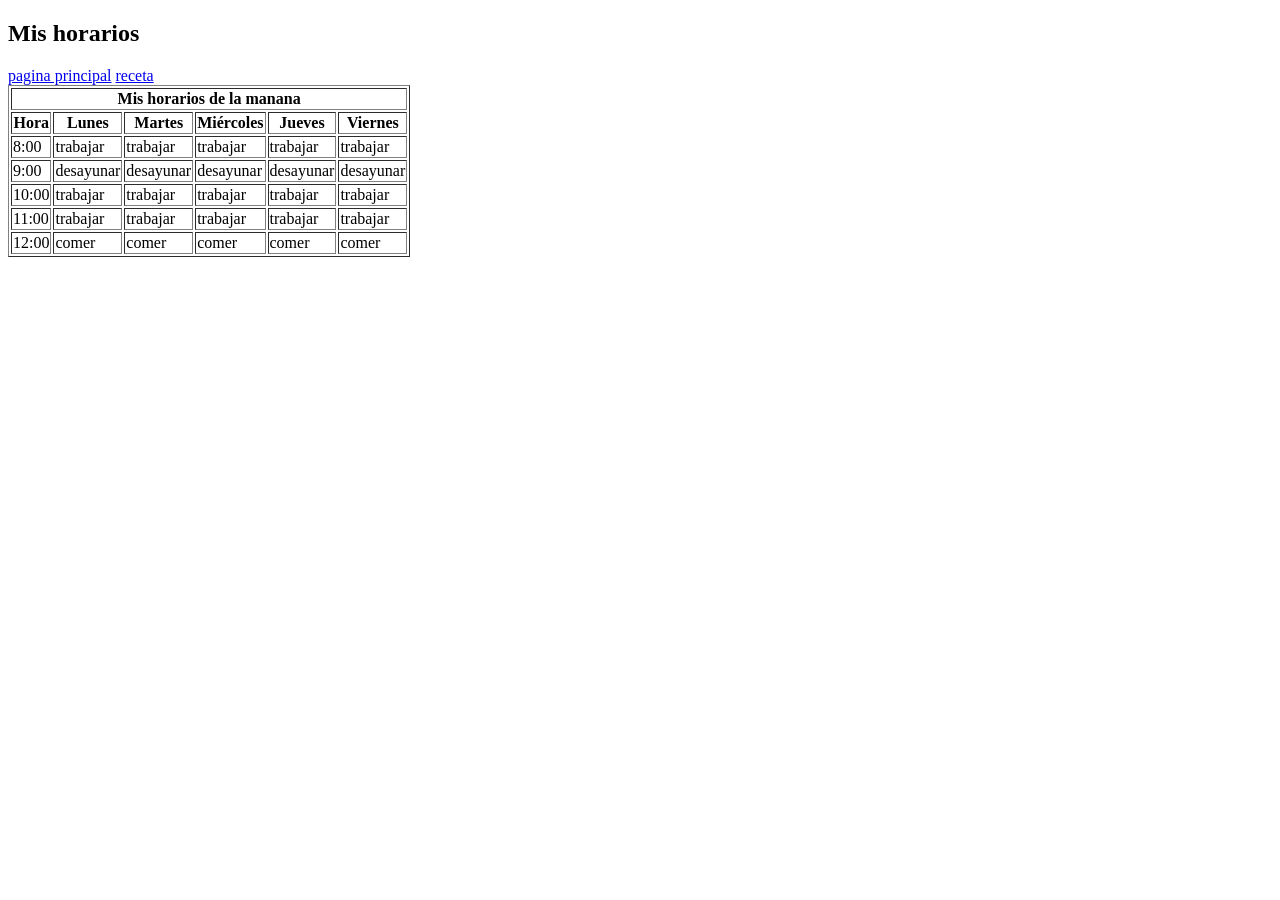
==== horario.html @ 20bdb735 "agregamos horario" ====
<!DOCTYPE html>
<html lang="en">
<head>
    <meta charset="UTF-8">
    <meta name="viewport" content="width=device-width, initial-scale=1.0">
    <title>Document</title>
</head>
<body>
    <h2>Mis horarios </h2>
    <nav>
        <a href="index.html">pagina principal</a>
        <a href="receta.html">receta</a>
    </nav>
     <table border="1">
  
  <tr>
    <th colspan="6">Mis horarios de la manana</th>
  </tr>

  
  <tr>
    <th>Hora</th>
    <th>Lunes</th>
    <th>Martes</th>
    <th>Miércoles</th>
    <th>Jueves</th>
    <th>Viernes</th>
  </tr>

  
  <tr>
    <td>8:00</td>
    <td>trabajar</td><td>trabajar</td><td>trabajar</td><td>trabajar</td><td>trabajar</td>
  </tr>
  <tr>
    <td>9:00</td>
    <td>desayunar</td><td>desayunar</td><td>desayunar</td><td>desayunar</td><td>desayunar</td>  </tr>
  <tr>
    <td>10:00</td>
    <td>trabajar</td><td>trabajar</td><td>trabajar</td><td>trabajar</td><td>trabajar</td>  </tr>
  <tr>
    <td>11:00</td>
    <td>trabajar</td><td>trabajar</td><td>trabajar</td><td>trabajar</td><td>trabajar</td>  </tr>
  <tr>
    <td>12:00</td>
<td>comer</td><td>comer</td><td>comer</td><td>comer</td><td>comer</td>  </tr>
</table>
    
</body>
</html>
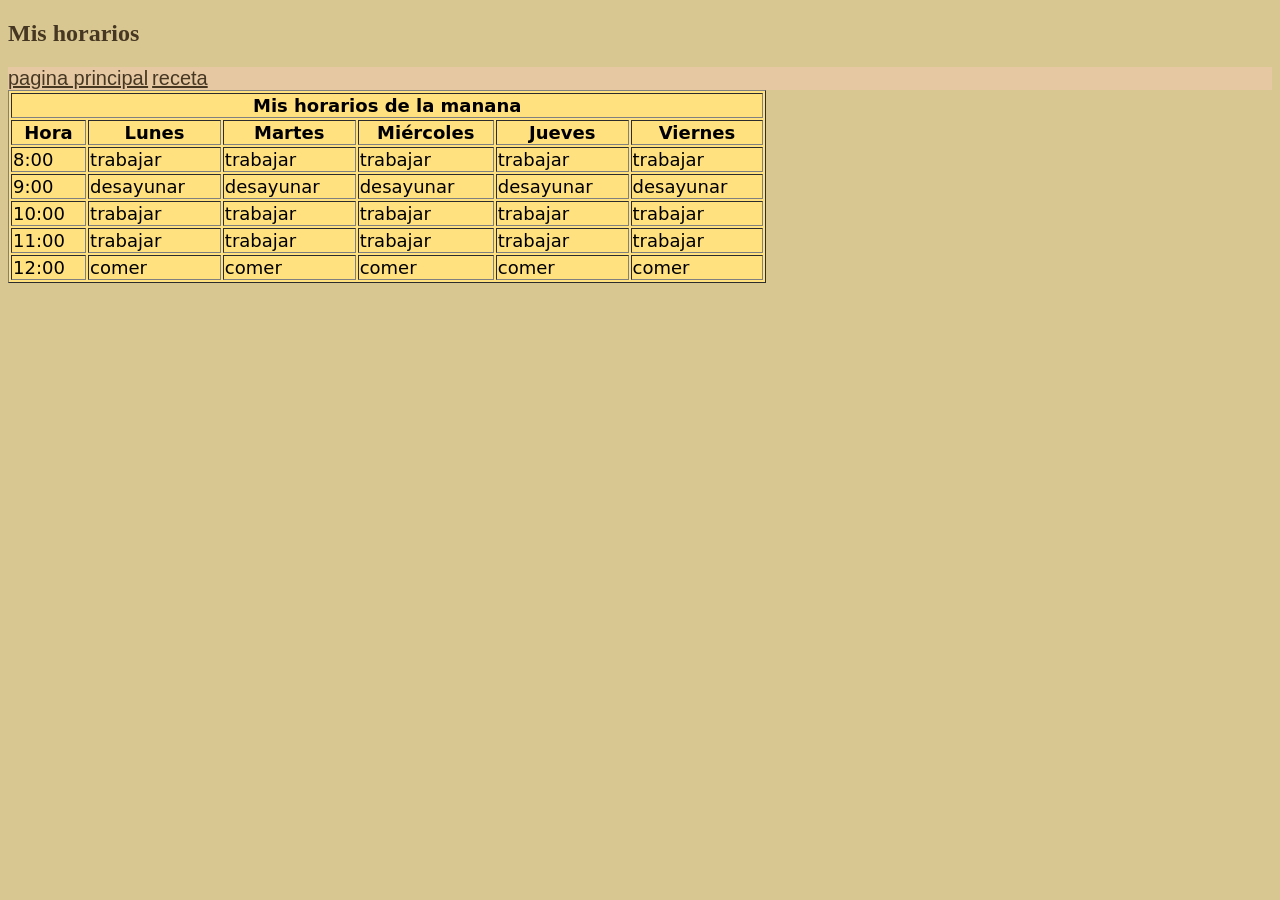
==== commit 839a056a: "se hiciron cambios en horario, receta y estilo" ====
--- a/horario.html
+++ b/horario.html
@@ -3,6 +3,7 @@
 <head>
     <meta charset="UTF-8">
     <meta name="viewport" content="width=device-width, initial-scale=1.0">
+    <link rel="stylesheet" href="estilo.css">
     <title>Document</title>
 </head>
 <body>
--- a/estilo.css
+++ b/estilo.css
@@ -0,0 +1,51 @@
+body{background-color: rgb(216, 199, 145);
+
+}
+header{
+    background-color: rgb(247, 220, 188);
+}
+h1{
+    font-size: 80px;
+    font-family: Impact, Haettenschweiler, 'Arial Narrow Bold', sans-serif;
+}
+nav{
+    background-color: rgb(230, 201, 163);
+}
+nav a{
+    font-family:Impact, Haettenschweiler, 'Arial Narrow Bold', sans-serif;
+    font-size: 20px;
+    color: #463723;
+}
+h3{
+    font-family:Impact, Haettenschweiler, 'Arial Narrow Bold', sans-serif -apple-system, BlinkMacSystemFont, 'Segoe UI', Roboto, Oxygen, Ubuntu, Cantarell, 'Open Sans', 'Helvetica Neue', sans-serif Haettenschweiler, 'Arial Narrow Bold', sans-serif;
+    font-size:11;
+}
+p{
+    font-family:system-ui, -apple-system, BlinkMacSystemFont, 'Segoe UI', Roboto, Oxygen, Ubuntu, Cantarell, 'Open Sans', 'Helvetica Neue', sans-serif Haettenschweiler, 'Arial Narrow Bold', sans-serif;
+    font-size: large;
+    color: #463723;
+}
+img{
+    width:auto;
+    height: 300px
+}
+ol{
+color: rgb(59, 56, 33);
+
+}
+ul{
+    color: rgb(56, 52, 33);
+}
+table{
+    width: 60%;
+    height: auto;
+    background-color: rgb(255, 225, 127);
+    font-size: 18px;
+    font-family: system-ui, -apple-system, BlinkMacSystemFont, 'Segoe UI', Roboto, Oxygen, Ubuntu, Cantarell, 'Open Sans', 'Helvetica Neue', sans-serif;
+}
+h2{
+    color: #463723;
+}
+h5{
+    color: #463723;
+}
